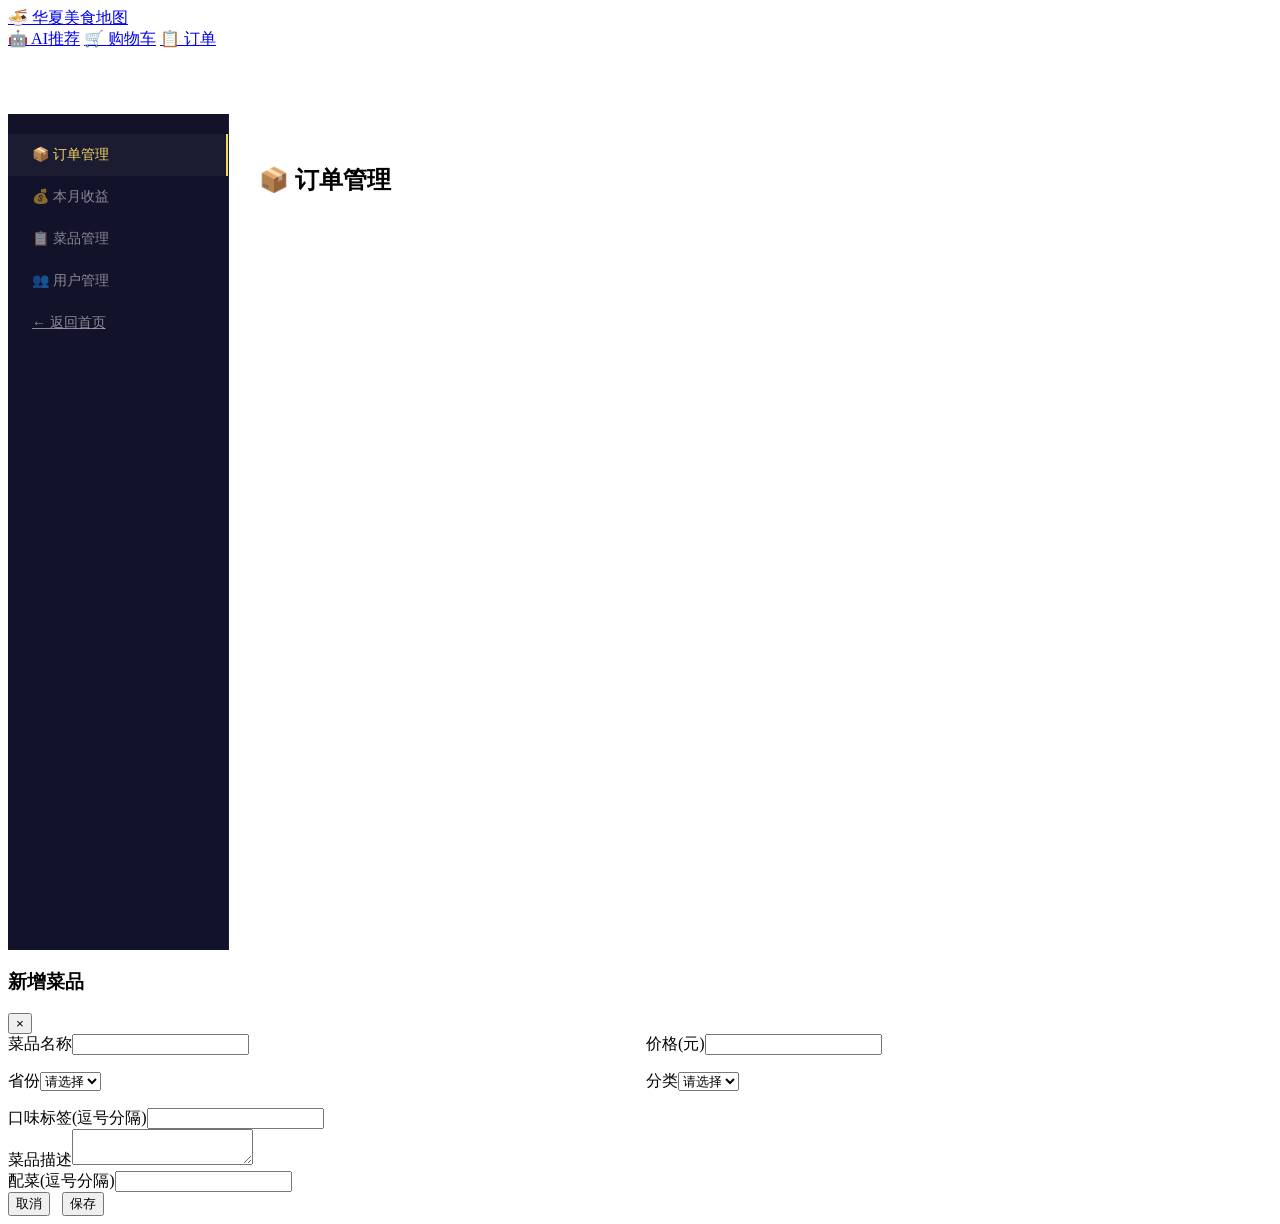
==== src/main/resources/static/pages/admin.html @ 72a2e242 "feat: 修复地图联动美食、后台跳转及通知定时器报错" ====
<!DOCTYPE html>
<html lang="zh-CN">
<head>
    <meta charset="UTF-8">
    <meta name="viewport" content="width=device-width, initial-scale=1.0">
    <title>管理后台 - 华夏美食地图</title>
    <link rel="stylesheet" href="/css/style.css">
    <style>
        .admin-page{display:flex;min-height:calc(100vh - 64px);padding-top:64px;}
        .admin-sidebar{width:220px;background:#12122a;border-right:1px solid rgba(255,255,255,0.06);padding:20px 0;flex-shrink:0;}
        .admin-sidebar a{display:block;padding:12px 24px;color:rgba(255,255,255,0.5);transition:all 0.3s;cursor:pointer;font-size:14px;}
        .admin-sidebar a:hover,.admin-sidebar a.active{background:rgba(255,255,255,0.04);color:#f6d365;border-right:2px solid #f6d365;}
        .admin-content{flex:1;padding:30px;overflow-x:auto;}
        .admin-content h2{margin-bottom:20px;}
        .page-section{display:none;}
        .page-section.active{display:block;}
        .action-bar{margin-bottom:16px;}
        .form-row{display:flex;gap:12px;flex-wrap:wrap;margin-bottom:16px;}
        .form-row .form-group{flex:1;min-width:150px;}

        /* Revenue cards */
        .revenue-grid{display:grid;grid-template-columns:repeat(3,1fr);gap:20px;margin-bottom:30px;}
        .revenue-card{background:#1a1a2e;border:1px solid rgba(255,255,255,0.06);border-radius:12px;padding:24px;text-align:center;}
        .revenue-card .number{font-size:32px;font-weight:bold;color:#f6d365;margin-top:8px;}
        .revenue-card .label{color:rgba(255,255,255,0.4);font-size:14px;}
        .revenue-card .icon{font-size:28px;margin-bottom:8px;}

        /* Order card in admin */
        .admin-order-card{background:#1a1a2e;border:1px solid rgba(255,255,255,0.06);border-radius:12px;margin-bottom:16px;overflow:hidden;}
        .admin-order-header{padding:14px 20px;background:rgba(255,255,255,0.02);display:flex;justify-content:space-between;align-items:center;border-bottom:1px solid rgba(255,255,255,0.06);flex-wrap:wrap;gap:8px;}
        .admin-order-header .user-info{color:rgba(255,255,255,0.7);font-size:13px;}
        .admin-order-header .user-info strong{color:#f6d365;}
        .admin-order-body{padding:14px 20px;}
        .admin-order-item{display:flex;align-items:center;gap:10px;padding:6px 0;font-size:13px;color:rgba(255,255,255,0.6);}
        .admin-order-footer{padding:12px 20px;border-top:1px solid rgba(255,255,255,0.06);display:flex;justify-content:space-between;align-items:center;flex-wrap:wrap;gap:8px;}
    </style>
</head>
<body>
<div class="header">
    <a href="/" class="logo">🍜 <span>华夏美食</span>地图</a>
    <nav>
        <a href="/pages/ai-recommend.html">🤖 AI推荐</a>
        <a href="/pages/cart.html">🛒 购物车</a>
        <a href="/pages/orders.html">📋 订单</a>
        <span class="user-info" id="userInfo"></span>
    </nav>
</div>
<div class="admin-page">
    <div class="admin-sidebar">
        <a class="active" onclick="switchPage('orders-admin')">📦 订单管理</a>
        <a onclick="switchPage('revenue')">💰 本月收益</a>
        <a onclick="switchPage('dishes')">📋 菜品管理</a>
        <a onclick="switchPage('users')">👥 用户管理</a>
        <a href="/">← 返回首页</a>
    </div>
    <div class="admin-content">
        <!-- 订单管理 -->
        <div class="page-section active" id="page-orders-admin">
            <h2>📦 订单管理</h2>
            <div id="adminOrderList"></div>
        </div>

        <!-- 收益统计 -->
        <div class="page-section" id="page-revenue">
            <h2>💰 本月收益</h2>
            <div class="revenue-grid" id="revenueCards">
                <div class="revenue-card"><div class="icon">💰</div><div class="label">本月总收益</div><div class="number" id="revTotal">加载中...</div></div>
                <div class="revenue-card"><div class="icon">📋</div><div class="label">本月订单数</div><div class="number" id="revOrders">加载中...</div></div>
                <div class="revenue-card"><div class="icon">📅</div><div class="label">统计月份</div><div class="number" id="revMonth">加载中...</div></div>
            </div>
        </div>

        <!-- 菜品管理 -->
        <div class="page-section" id="page-dishes">
            <h2>📋 菜品管理</h2>
            <div class="action-bar"><button class="btn btn-primary" onclick="showDishForm()">+ 新增菜品</button></div>
            <div class="table-wrap"><table id="dishTable"><thead><tr><th>ID</th><th>名称</th><th>价格</th><th>省份</th><th>口味</th><th>状态</th><th>销量</th><th>操作</th></tr></thead><tbody></tbody></table></div>
        </div>

        <!-- 用户管理 -->
        <div class="page-section" id="page-users">
            <h2>👥 用户管理</h2>
            <div class="table-wrap"><table id="userTable"><thead><tr><th>ID</th><th>用户名</th><th>昵称</th><th>手机</th><th>角色</th><th>状态</th><th>操作</th></tr></thead><tbody></tbody></table></div>
        </div>
    </div>
</div>

<!-- 菜品编辑弹窗 -->
<div class="modal-overlay" id="dishModal">
    <div class="modal"><div class="modal-header"><h3 id="dishModalTitle">新增菜品</h3><button class="modal-close" onclick="closeDishModal()">×</button></div>
    <div class="modal-body">
        <div class="form-row"><div class="form-group"><label>菜品名称</label><input class="form-input" id="f_name"></div><div class="form-group"><label>价格(元)</label><input class="form-input" type="number" id="f_price" step="0.01"></div></div>
        <div class="form-row"><div class="form-group"><label>省份</label><select class="form-select" id="f_province"><option value="">请选择</option><option>四川</option><option>广东</option><option>山东</option><option>江苏</option><option>浙江</option><option>福建</option><option>湖南</option><option>安徽</option><option>北京</option><option>陕西</option></select></div><div class="form-group"><label>分类</label><select class="form-select" id="f_category"><option value="">请选择</option><option value="1">川菜</option><option value="2">粤菜</option><option value="3">鲁菜</option><option value="4">淮扬菜</option><option value="5">浙菜</option><option value="6">闽菜</option><option value="7">湘菜</option><option value="8">徽菜</option><option value="9">京菜</option><option value="10">陕菜</option></select></div></div>
        <div class="form-group"><label>口味标签(逗号分隔)</label><input class="form-input" id="f_taste"></div>
        <div class="form-group"><label>菜品描述</label><textarea class="form-input" id="f_desc" rows="2"></textarea></div>
        <div class="form-group"><label>配菜(逗号分隔)</label><input class="form-input" id="f_sides"></div>
    </div>
    <div class="modal-footer">
        <button class="btn btn-outline" onclick="closeDishModal()">取消</button>
        <button class="btn btn-primary" onclick="saveDish()" style="margin-left:8px;">保存</button>
    </div></div>
</div>

<script src="/js/api.js"></script>
<script>
    var editingDishId=null, statusMap={0:'待支付',1:'已支付',2:'已确认',3:'已上菜',4:'已完成',5:'已取消'}, statusColors={0:'badge-pending',1:'badge-paid',2:'badge-confirmed',3:'badge-confirmed',4:'badge-completed',5:'badge-cancelled'};

    function switchPage(name){
        document.querySelectorAll('.page-section').forEach(function(e){e.classList.remove('active');});
        document.querySelectorAll('.admin-sidebar a').forEach(function(e){e.classList.remove('active');});
        document.getElementById('page-'+name).classList.add('active');
        document.querySelector('.admin-sidebar a[onclick*="'+name+'"]').classList.add('active');
        if(name==='orders-admin') loadAdminOrders();
        else if(name==='revenue') loadRevenue();
        else if(name==='dishes') loadDishes();
        else if(name==='users') loadUsers();
    }

    // ==================== 订单管理 ====================
    function loadAdminOrders(){
        apiGet('/api/admin/orders').then(function(res){
            if(res.code===403){alert('无权访问');window.location.href='/';return;}
            var list=document.getElementById('adminOrderList');
            if(!res.data||res.data.length===0){list.innerHTML='<div style="text-align:center;padding:60px 20px;color:rgba(255,255,255,0.4);"><p>暂无订单数据</p></div>';return;}
            list.innerHTML='';
            res.data.forEach(function(item){
                var o=item.order, username=item.user||'未知', nickname=item.nickname||'';
                var items=item.items||[];
                var actions='';
                if(o.status===0) actions+='<button class="btn btn-sm btn-success" onclick="adminOrderStatus('+o.id+',1)">确认支付</button> ';
                if(o.status===1) actions+='<button class="btn btn-sm btn-primary" onclick="adminOrderStatus('+o.id+',2)">确认订单</button> ';
                if(o.status===2) actions+='<button class="btn btn-sm btn-success" onclick="adminOrderStatus('+o.id+',3)">✅ 已上菜</button> ';
                if(o.status===3) actions+='<button class="btn btn-sm btn-outline" onclick="adminOrderStatus('+o.id+',4)">完成</button> ';

                var itemsHtml=items.map(function(i){
                    return '<div class="admin-order-item">• '+i.dishName+' × '+i.quantity+' <span style="color:#f6d365;">¥'+i.subtotal+'</span></div>';
                }).join('');

                var card=document.createElement('div');
                card.className='admin-order-card';
                card.innerHTML='<div class="admin-order-header"><span><span class="badge '+(statusColors[o.status]||'')+'">'+(statusMap[o.status]||'未知')+'</span> <span class="order-no" style="color:rgba(255,255,255,0.4);font-size:13px;margin-left:8px;">#'+o.orderNo+'</span></span><span class="user-info">👤 <strong>'+username+'</strong>'+(nickname?' ('+nickname+')':'')+'</span></div>'+
                '<div class="admin-order-body">'+itemsHtml+'</div>'+
                '<div class="admin-order-footer"><span style="font-size:16px;">合计: <strong style="color:#f6d365;">¥'+o.totalPrice+'</strong></span><span style="color:rgba(255,255,255,0.4);font-size:12px;">'+(o.createdAt||'')+'</span><div>'+actions+'</div></div>';
                list.appendChild(card);
            });
        });
    }

    function adminOrderStatus(orderId,status){
        var msg={1:'确认收到支付？',2:'确认接单？',3:'确认已上菜？（系统将通知用户）',4:'标记为已完成？'};
        if(!confirm(msg[status]||'确认操作？')) return;
        apiPost('/api/admin/order/status',{id:orderId,status:status}).then(function(res){
            if(res.code===200){if(status===3)alert('✅ 已通知用户：订单已上菜');loadAdminOrders();}
            else alert(res.message||'操作失败');
        });
    }

    // ==================== 收益统计 ====================
    function loadRevenue(){
        apiGet('/api/admin/revenue').then(function(res){
            if(res.code!==200) return;
            var d=res.data;
            document.getElementById('revTotal').textContent='¥'+(d.totalRevenue||0).toFixed(2);
            document.getElementById('revOrders').textContent=d.orderCount||0;
            document.getElementById('revMonth').textContent=d.year+'年'+d.month+'月';
        });
    }

    // ==================== 菜品管理 ====================
    function loadDishes(){apiGet('/api/admin/dishes').then(function(res){if(res.code===403){alert('无权访问');return;}var tbody=document.querySelector('#dishTable tbody');if(!res.data||res.data.length===0){tbody.innerHTML='<tr><td colspan="8" style="text-align:center;color:rgba(255,255,255,0.4);">暂无数据</td></tr>';return;}tbody.innerHTML=res.data.map(function(d){return '<tr><td>'+d.id+'</td><td>'+d.name+'</td><td>¥'+d.price+'</td><td>'+(d.province||'-')+'</td><td>'+(d.tasteTags||'-')+'</td><td>'+(d.status===1?'上架':'下架')+'</td><td>'+d.salesCount+'</td><td><button class="btn btn-sm btn-outline" onclick="editDish('+d.id+')">编辑</button> <button class="btn btn-sm btn-danger" onclick="deleteDish('+d.id+')">下架</button></td></tr>';}).join('');});}
    function editDish(id){editingDishId=id;apiGet('/api/dish/'+id).then(function(res){if(res.code!==200)return;var d=res.data;document.getElementById('dishModalTitle').textContent='编辑菜品';document.getElementById('f_name').value=d.name||'';document.getElementById('f_price').value=d.price||'';document.getElementById('f_province').value=d.province||'';document.getElementById('f_category').value=d.categoryId||'';document.getElementById('f_taste').value=d.tasteTags||'';document.getElementById('f_desc').value=d.description||'';document.getElementById('f_sides').value=d.sideDishes||'';document.getElementById('dishModal').classList.add('active');});}
    function showDishForm(){editingDishId=null;document.getElementById('dishModalTitle').textContent='新增菜品';['f_name','f_price','f_province','f_category','f_taste','f_desc','f_sides'].forEach(function(id){document.getElementById(id).value='';});document.getElementById('dishModal').classList.add('active');}
    function closeDishModal(){document.getElementById('dishModal').classList.remove('active');}
    function saveDish(){var data={id:editingDishId,name:document.getElementById('f_name').value.trim(),price:parseFloat(document.getElementById('f_price').value)||0,province:document.getElementById('f_province').value,categoryId:parseInt(document.getElementById('f_category').value)||null,tasteTags:document.getElementById('f_taste').value.trim(),description:document.getElementById('f_desc').value.trim(),sideDishes:document.getElementById('f_sides').value.trim(),status:1};if(!data.name){alert('请输入菜品名称');return;}apiPost('/api/admin/dish/save',data).then(function(res){if(res.code===200){alert('保存成功');closeDishModal();loadDishes();}else{alert(res.message||'保存失败');}});}
    function deleteDish(id){if(!confirm('确认下架该菜品？'))return;apiPost('/api/admin/dish/delete',{id:id}).then(function(res){if(res.code===200){alert('已下架');loadDishes();}else{alert(res.message);}});}

    // ==================== 用户管理 ====================
    function loadUsers(){apiGet('/api/admin/users').then(function(res){var tbody=document.querySelector('#userTable tbody');if(!res.data||res.data.length===0){tbody.innerHTML='<tr><td colspan="7" style="text-align:center;color:rgba(255,255,255,0.4);">暂无数据</td></tr>';return;}tbody.innerHTML=res.data.map(function(u){return '<tr><td>'+u.id+'</td><td>'+u.username+'</td><td>'+(u.nickname||'-')+'</td><td>'+(u.phone||'-')+'</td><td>'+(u.role===1?'管理员':'用户')+'</td><td>'+(u.status===1?'正常':'禁用')+'</td><td>'+(u.id!==1?'<button class="btn btn-sm btn-warning" onclick="toggleUser('+u.id+','+(u.status===1?0:1)+')">'+(u.status===1?'禁用':'启用')+'</button>':'-')+'</td></tr>';}).join('');});}
    function toggleUser(userId,status){var msg=status===0?'确定禁用该用户？':'确定启用该用户？';if(!confirm(msg))return;apiPost('/api/admin/user/status',{id:userId,status:status}).then(function(res){if(res.code===200){alert('操作成功');loadUsers();}else{alert(res.message);}});}

    // ==================== 初始化 ====================
    checkLogin().then(function(user){
        var el=document.getElementById('userInfo');
        if(user&&user.role===1){
            el.innerHTML='<span>'+(user.nickname||user.username)+'</span><a href="javascript:logout()" style="color:rgba(255,255,255,0.7);">退出</a>';
            loadAdminOrders();
        } else if(user){alert('仅管理员可访问后台');window.location.href='/';}
        else window.location.href='/pages/login.html';
    });
</script>
</body>
</html>
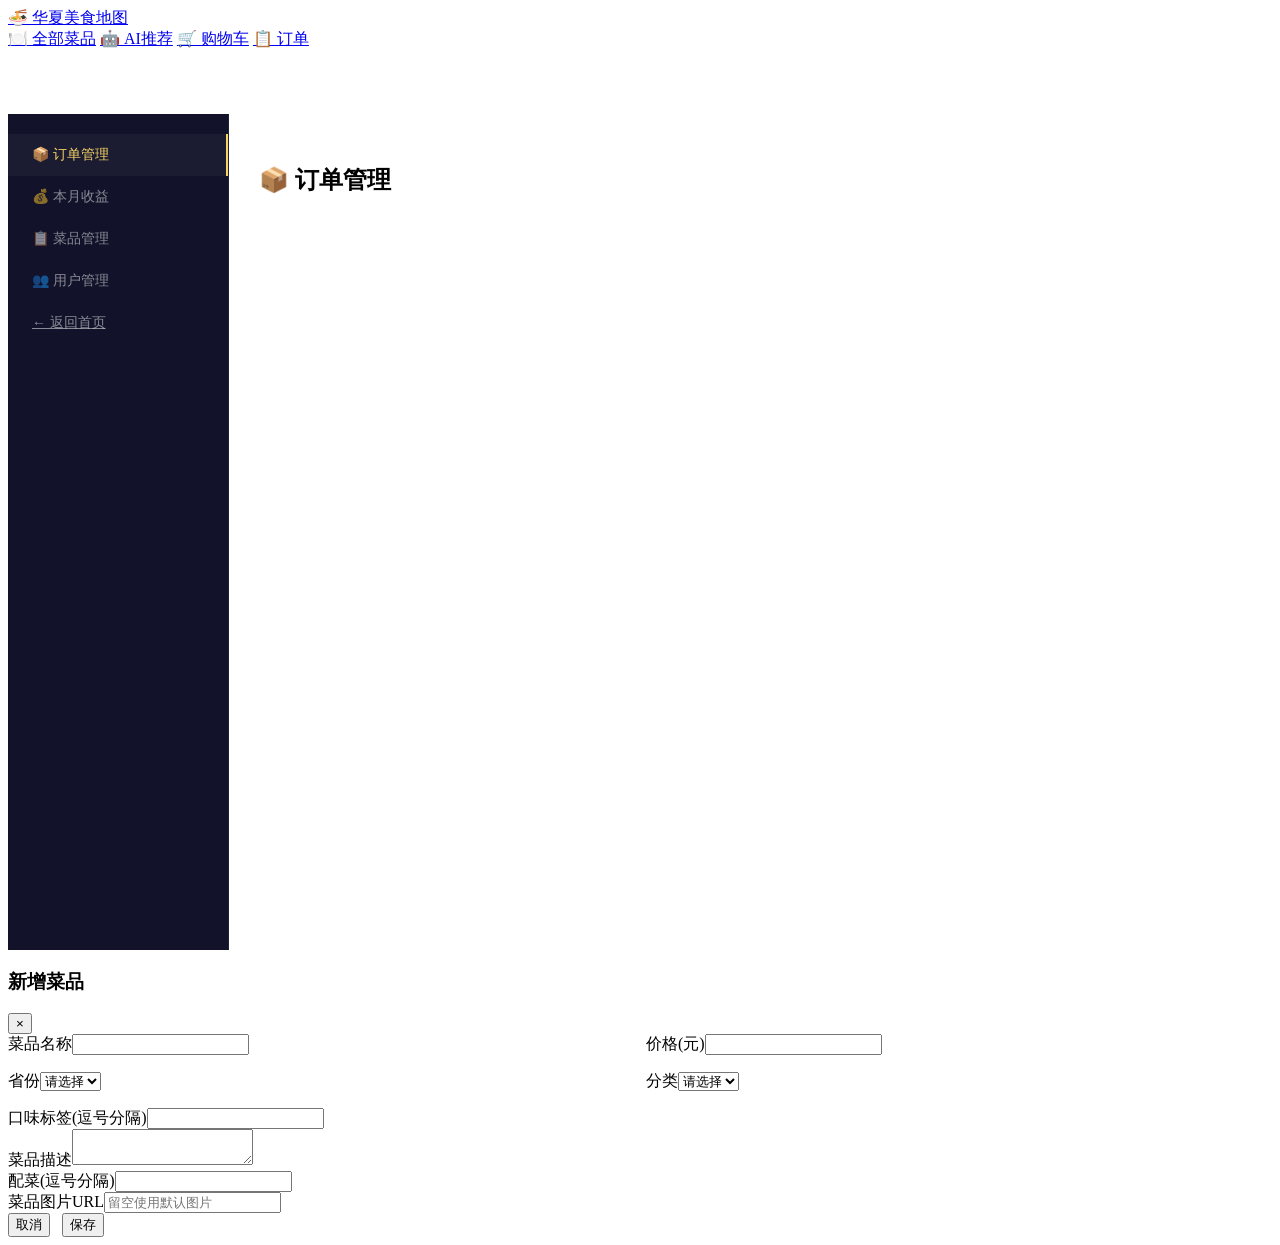
==== commit ed859e95: "完整功能" ====
--- a/src/main/resources/static/pages/admin.html
+++ b/src/main/resources/static/pages/admin.html
@@ -39,6 +39,7 @@
 <div class="header">
     <a href="/" class="logo">🍜 <span>华夏美食</span>地图</a>
     <nav>
+        <a href="/pages/dishes.html">🍽️ 全部菜品</a>
         <a href="/pages/ai-recommend.html">🤖 AI推荐</a>
         <a href="/pages/cart.html">🛒 购物车</a>
         <a href="/pages/orders.html">📋 订单</a>
@@ -94,6 +95,7 @@
         <div class="form-group"><label>口味标签(逗号分隔)</label><input class="form-input" id="f_taste"></div>
         <div class="form-group"><label>菜品描述</label><textarea class="form-input" id="f_desc" rows="2"></textarea></div>
         <div class="form-group"><label>配菜(逗号分隔)</label><input class="form-input" id="f_sides"></div>
+        <div class="form-group"><label>菜品图片URL</label><input class="form-input" id="f_image" placeholder="留空使用默认图片"></div>
     </div>
     <div class="modal-footer">
         <button class="btn btn-outline" onclick="closeDishModal()">取消</button>
@@ -167,12 +169,13 @@
     }
 
     // ==================== 菜品管理 ====================
-    function loadDishes(){apiGet('/api/admin/dishes').then(function(res){if(res.code===403){alert('无权访问');return;}var tbody=document.querySelector('#dishTable tbody');if(!res.data||res.data.length===0){tbody.innerHTML='<tr><td colspan="8" style="text-align:center;color:rgba(255,255,255,0.4);">暂无数据</td></tr>';return;}tbody.innerHTML=res.data.map(function(d){return '<tr><td>'+d.id+'</td><td>'+d.name+'</td><td>¥'+d.price+'</td><td>'+(d.province||'-')+'</td><td>'+(d.tasteTags||'-')+'</td><td>'+(d.status===1?'上架':'下架')+'</td><td>'+d.salesCount+'</td><td><button class="btn btn-sm btn-outline" onclick="editDish('+d.id+')">编辑</button> <button class="btn btn-sm btn-danger" onclick="deleteDish('+d.id+')">下架</button></td></tr>';}).join('');});}
-    function editDish(id){editingDishId=id;apiGet('/api/dish/'+id).then(function(res){if(res.code!==200)return;var d=res.data;document.getElementById('dishModalTitle').textContent='编辑菜品';document.getElementById('f_name').value=d.name||'';document.getElementById('f_price').value=d.price||'';document.getElementById('f_province').value=d.province||'';document.getElementById('f_category').value=d.categoryId||'';document.getElementById('f_taste').value=d.tasteTags||'';document.getElementById('f_desc').value=d.description||'';document.getElementById('f_sides').value=d.sideDishes||'';document.getElementById('dishModal').classList.add('active');});}
-    function showDishForm(){editingDishId=null;document.getElementById('dishModalTitle').textContent='新增菜品';['f_name','f_price','f_province','f_category','f_taste','f_desc','f_sides'].forEach(function(id){document.getElementById(id).value='';});document.getElementById('dishModal').classList.add('active');}
+    function loadDishes(){apiGet('/api/admin/dishes').then(function(res){if(res.code===403){alert('无权访问');return;}var tbody=document.querySelector('#dishTable tbody');if(!res.data||res.data.length===0){tbody.innerHTML='<tr><td colspan="8" style="text-align:center;color:rgba(255,255,255,0.4);">暂无数据</td></tr>';return;}tbody.innerHTML=res.data.map(function(d){var actions='<button class="btn btn-sm btn-outline" onclick="editDish('+d.id+')">编辑</button> ';if(d.status===1){actions+='<button class="btn btn-sm btn-danger" onclick="deleteDish('+d.id+')">下架</button>';}else{actions+='<button class="btn btn-sm btn-success" onclick="enableDish('+d.id+')">上架</button>';}return '<tr><td>'+d.id+'</td><td>'+d.name+'</td><td>¥'+d.price+'</td><td>'+(d.province||'-')+'</td><td>'+(d.tasteTags||'-')+'</td><td>'+(d.status===1?'上架':'下架')+'</td><td>'+d.salesCount+'</td><td>'+actions+'</td></tr>';}).join('');});}
+    function editDish(id){editingDishId=id;apiGet('/api/dish/'+id).then(function(res){if(res.code!==200)return;var d=res.data;document.getElementById('dishModalTitle').textContent='编辑菜品';document.getElementById('f_name').value=d.name||'';document.getElementById('f_price').value=d.price||'';document.getElementById('f_province').value=d.province||'';document.getElementById('f_category').value=d.categoryId||'';document.getElementById('f_taste').value=d.tasteTags||'';document.getElementById('f_desc').value=d.description||'';document.getElementById('f_sides').value=d.sideDishes||'';document.getElementById('f_image').value=d.imageUrl||'';document.getElementById('dishModal').classList.add('active');});}
+    function showDishForm(){editingDishId=null;document.getElementById('dishModalTitle').textContent='新增菜品';['f_name','f_price','f_province','f_category','f_taste','f_desc','f_sides','f_image'].forEach(function(id){document.getElementById(id).value='';});document.getElementById('dishModal').classList.add('active');}
     function closeDishModal(){document.getElementById('dishModal').classList.remove('active');}
-    function saveDish(){var data={id:editingDishId,name:document.getElementById('f_name').value.trim(),price:parseFloat(document.getElementById('f_price').value)||0,province:document.getElementById('f_province').value,categoryId:parseInt(document.getElementById('f_category').value)||null,tasteTags:document.getElementById('f_taste').value.trim(),description:document.getElementById('f_desc').value.trim(),sideDishes:document.getElementById('f_sides').value.trim(),status:1};if(!data.name){alert('请输入菜品名称');return;}apiPost('/api/admin/dish/save',data).then(function(res){if(res.code===200){alert('保存成功');closeDishModal();loadDishes();}else{alert(res.message||'保存失败');}});}
+    function saveDish(){var data={id:editingDishId,name:document.getElementById('f_name').value.trim(),price:parseFloat(document.getElementById('f_price').value)||0,province:document.getElementById('f_province').value,categoryId:parseInt(document.getElementById('f_category').value)||null,tasteTags:document.getElementById('f_taste').value.trim(),description:document.getElementById('f_desc').value.trim(),sideDishes:document.getElementById('f_sides').value.trim(),imageUrl:document.getElementById('f_image').value.trim(),status:1};if(!data.name){alert('请输入菜品名称');return;}if(!data.imageUrl) delete data.imageUrl;apiPost('/api/admin/dish/save',data).then(function(res){if(res.code===200){alert('保存成功');closeDishModal();loadDishes();}else{alert(res.message||'保存失败');}});}
     function deleteDish(id){if(!confirm('确认下架该菜品？'))return;apiPost('/api/admin/dish/delete',{id:id}).then(function(res){if(res.code===200){alert('已下架');loadDishes();}else{alert(res.message);}});}
+    function enableDish(id){apiPost('/api/admin/dish/enable',{id:id}).then(function(res){if(res.code===200){alert('已上架');loadDishes();}else{alert(res.message);}});}
 
     // ==================== 用户管理 ====================
     function loadUsers(){apiGet('/api/admin/users').then(function(res){var tbody=document.querySelector('#userTable tbody');if(!res.data||res.data.length===0){tbody.innerHTML='<tr><td colspan="7" style="text-align:center;color:rgba(255,255,255,0.4);">暂无数据</td></tr>';return;}tbody.innerHTML=res.data.map(function(u){return '<tr><td>'+u.id+'</td><td>'+u.username+'</td><td>'+(u.nickname||'-')+'</td><td>'+(u.phone||'-')+'</td><td>'+(u.role===1?'管理员':'用户')+'</td><td>'+(u.status===1?'正常':'禁用')+'</td><td>'+(u.id!==1?'<button class="btn btn-sm btn-warning" onclick="toggleUser('+u.id+','+(u.status===1?0:1)+')">'+(u.status===1?'禁用':'启用')+'</button>':'-')+'</td></tr>';}).join('');});}
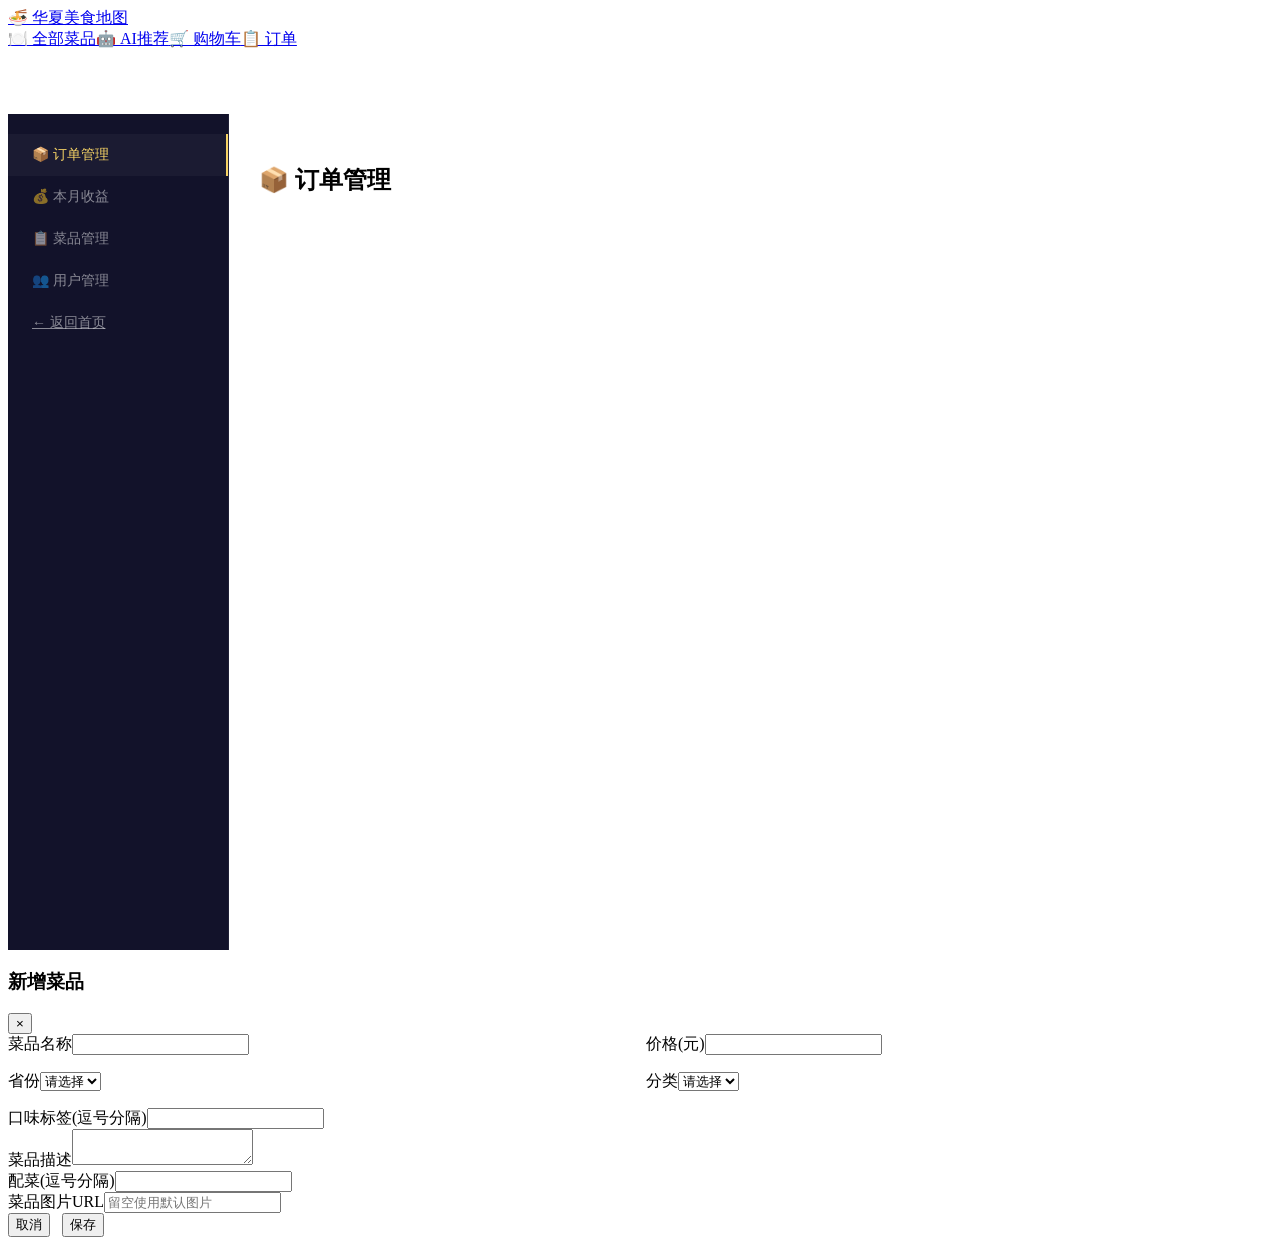
==== commit 620257ab: "插入照片之前" ====
--- a/src/main/resources/static/pages/admin.html
+++ b/src/main/resources/static/pages/admin.html
@@ -39,10 +39,7 @@
 <div class="header">
     <a href="/" class="logo">🍜 <span>华夏美食</span>地图</a>
     <nav>
-        <a href="/pages/dishes.html">🍽️ 全部菜品</a>
-        <a href="/pages/ai-recommend.html">🤖 AI推荐</a>
-        <a href="/pages/cart.html">🛒 购物车</a>
-        <a href="/pages/orders.html">📋 订单</a>
+        <a href="/pages/dishes.html">🍽️ 全部菜品</a><a href="/pages/ai-recommend.html">🤖 AI推荐</a><a href="/pages/cart.html">🛒 购物车</a><a href="/pages/orders.html">📋 订单</a><a href="/pages/admin.html" id="adminLink" style="display:none;">⚙️ 管理后台</a>
         <span class="user-info" id="userInfo"></span>
     </nav>
 </div>
@@ -184,11 +181,16 @@
     // ==================== 初始化 ====================
     checkLogin().then(function(user){
         var el=document.getElementById('userInfo');
+        updateAdminLink(user);
         if(user&&user.role===1){
-            el.innerHTML='<span>'+(user.nickname||user.username)+'</span><a href="javascript:logout()" style="color:rgba(255,255,255,0.7);">退出</a>';
+            el.innerHTML='<span>'+(user.nickname||user.username)+'</span><a href="/pages/user.html" style="color:rgba(255,255,255,0.7);">个人中心</a> <a href="javascript:logout()" style="color:rgba(255,255,255,0.7);">退出</a>';
             loadAdminOrders();
-        } else if(user){alert('仅管理员可访问后台');window.location.href='/';}
-        else window.location.href='/pages/login.html';
+        } else if(user){
+            alert('仅管理员可访问后台');
+            window.location.href='/';
+        } else {
+            window.location.href='/pages/login.html';
+        }
     });
 </script>
 </body>
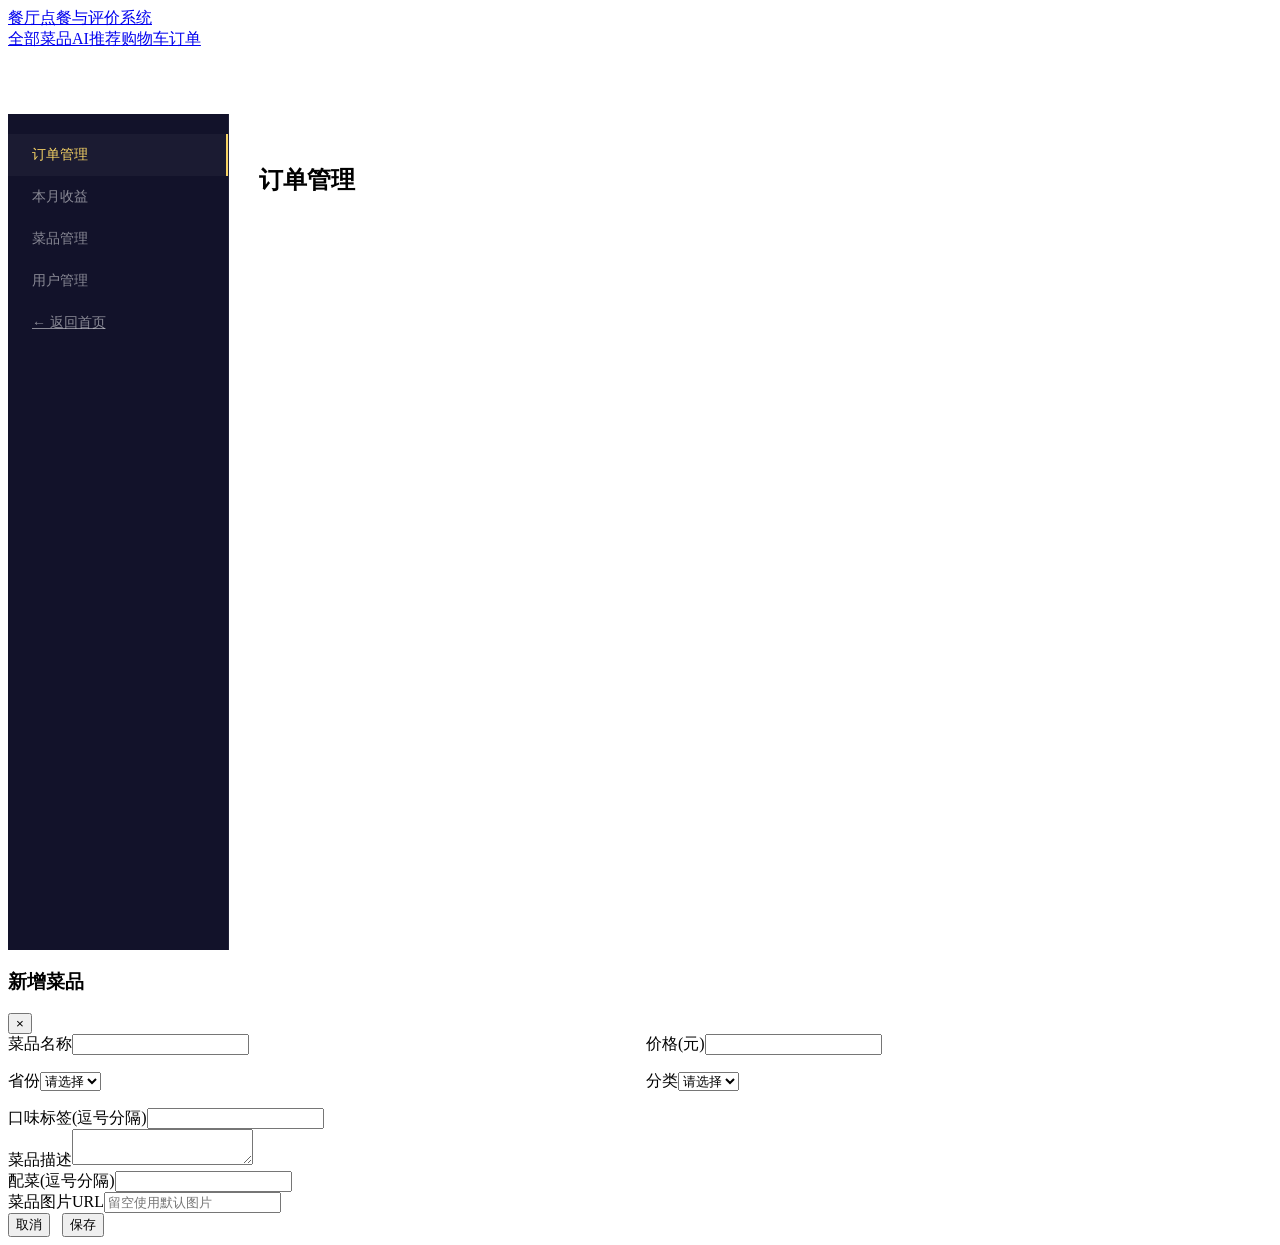
==== commit 2e295724: "fix: 更新本地配置文件" ====
--- a/src/main/resources/static/pages/admin.html
+++ b/src/main/resources/static/pages/admin.html
@@ -3,7 +3,7 @@
 <head>
     <meta charset="UTF-8">
     <meta name="viewport" content="width=device-width, initial-scale=1.0">
-    <title>管理后台 - 华夏美食地图</title>
+    <title>管理后台 - 餐厅点餐与评价系统</title>
     <link rel="stylesheet" href="/css/style.css">
     <style>
         .admin-page{display:flex;min-height:calc(100vh - 64px);padding-top:64px;}
@@ -37,47 +37,47 @@
 </head>
 <body>
 <div class="header">
-    <a href="/" class="logo">🍜 <span>华夏美食</span>地图</a>
+    <a href="/" class="logo"> <span>餐厅点餐与评价系统</span></a>
     <nav>
-        <a href="/pages/dishes.html">🍽️ 全部菜品</a><a href="/pages/ai-recommend.html">🤖 AI推荐</a><a href="/pages/cart.html">🛒 购物车</a><a href="/pages/orders.html">📋 订单</a><a href="/pages/admin.html" id="adminLink" style="display:none;">⚙️ 管理后台</a>
+        <a href="/pages/dishes.html">全部菜品</a><a href="/pages/ai-recommend.html">AI推荐</a><a href="/pages/cart.html">购物车</a><a href="/pages/orders.html">订单</a><a href="/pages/admin.html" id="adminLink" style="display:none;">管理后台</a>
         <span class="user-info" id="userInfo"></span>
     </nav>
 </div>
 <div class="admin-page">
     <div class="admin-sidebar">
-        <a class="active" onclick="switchPage('orders-admin')">📦 订单管理</a>
-        <a onclick="switchPage('revenue')">💰 本月收益</a>
-        <a onclick="switchPage('dishes')">📋 菜品管理</a>
-        <a onclick="switchPage('users')">👥 用户管理</a>
+        <a class="active" onclick="switchPage('orders-admin')">订单管理</a>
+        <a onclick="switchPage('revenue')">本月收益</a>
+        <a onclick="switchPage('dishes')">菜品管理</a>
+        <a onclick="switchPage('users')">用户管理</a>
         <a href="/">← 返回首页</a>
     </div>
     <div class="admin-content">
         <!-- 订单管理 -->
         <div class="page-section active" id="page-orders-admin">
-            <h2>📦 订单管理</h2>
+            <h2>订单管理</h2>
             <div id="adminOrderList"></div>
         </div>
 
         <!-- 收益统计 -->
         <div class="page-section" id="page-revenue">
-            <h2>💰 本月收益</h2>
+            <h2>本月收益</h2>
             <div class="revenue-grid" id="revenueCards">
-                <div class="revenue-card"><div class="icon">💰</div><div class="label">本月总收益</div><div class="number" id="revTotal">加载中...</div></div>
-                <div class="revenue-card"><div class="icon">📋</div><div class="label">本月订单数</div><div class="number" id="revOrders">加载中...</div></div>
-                <div class="revenue-card"><div class="icon">📅</div><div class="label">统计月份</div><div class="number" id="revMonth">加载中...</div></div>
+                <div class="revenue-card"><div class="icon"></div><div class="label">本月总收益</div><div class="number" id="revTotal">加载中...</div></div>
+                <div class="revenue-card"><div class="icon"></div><div class="label">本月订单数</div><div class="number" id="revOrders">加载中...</div></div>
+                <div class="revenue-card"><div class="icon"></div><div class="label">统计月份</div><div class="number" id="revMonth">加载中...</div></div>
             </div>
         </div>
 
         <!-- 菜品管理 -->
         <div class="page-section" id="page-dishes">
-            <h2>📋 菜品管理</h2>
+            <h2>菜品管理</h2>
             <div class="action-bar"><button class="btn btn-primary" onclick="showDishForm()">+ 新增菜品</button></div>
             <div class="table-wrap"><table id="dishTable"><thead><tr><th>ID</th><th>名称</th><th>价格</th><th>省份</th><th>口味</th><th>状态</th><th>销量</th><th>操作</th></tr></thead><tbody></tbody></table></div>
         </div>
 
         <!-- 用户管理 -->
         <div class="page-section" id="page-users">
-            <h2>👥 用户管理</h2>
+            <h2>用户管理</h2>
             <div class="table-wrap"><table id="userTable"><thead><tr><th>ID</th><th>用户名</th><th>昵称</th><th>手机</th><th>角色</th><th>状态</th><th>操作</th></tr></thead><tbody></tbody></table></div>
         </div>
     </div>
@@ -147,13 +147,18 @@
 
     function adminOrderStatus(orderId,status){
         var msg={1:'确认收到支付？',2:'确认接单？',3:'确认已上菜？（系统将通知用户）',4:'标记为已完成？'};
-        if(!confirm(msg[status]||'确认操作？')) return;
-        apiPost('/api/admin/order/status',{id:orderId,status:status}).then(function(res){
-            if(res.code===200){if(status===3)alert('✅ 已通知用户：订单已上菜');loadAdminOrders();}
-            else alert(res.message||'操作失败');
+        showConfirm(msg[status]||'确认操作？', function(r){
+            if(!r) return;
+            apiPost('/api/admin/order/status',{id:orderId,status:status}).then(function(res){
+                if(res.code===200){
+                    if(status===3) showAlert('已通知用户：订单已上菜');
+                    loadAdminOrders();
+                } else {
+                    showAlert(res.message||'操作失败');
+                }
+            });
         });
     }
-
     // ==================== 收益统计 ====================
     function loadRevenue(){
         apiGet('/api/admin/revenue').then(function(res){
@@ -166,31 +171,26 @@
     }
 
     // ==================== 菜品管理 ====================
-    function loadDishes(){apiGet('/api/admin/dishes').then(function(res){if(res.code===403){alert('无权访问');return;}var tbody=document.querySelector('#dishTable tbody');if(!res.data||res.data.length===0){tbody.innerHTML='<tr><td colspan="8" style="text-align:center;color:rgba(255,255,255,0.4);">暂无数据</td></tr>';return;}tbody.innerHTML=res.data.map(function(d){var actions='<button class="btn btn-sm btn-outline" onclick="editDish('+d.id+')">编辑</button> ';if(d.status===1){actions+='<button class="btn btn-sm btn-danger" onclick="deleteDish('+d.id+')">下架</button>';}else{actions+='<button class="btn btn-sm btn-success" onclick="enableDish('+d.id+')">上架</button>';}return '<tr><td>'+d.id+'</td><td>'+d.name+'</td><td>¥'+d.price+'</td><td>'+(d.province||'-')+'</td><td>'+(d.tasteTags||'-')+'</td><td>'+(d.status===1?'上架':'下架')+'</td><td>'+d.salesCount+'</td><td>'+actions+'</td></tr>';}).join('');});}
+    function loadDishes(){apiGet('/api/admin/dishes').then(function(res){if(res.code===403){showAlert('无权访问');return;}var tbody=document.querySelector('#dishTable tbody');if(!res.data||res.data.length===0){tbody.innerHTML='<tr><td colspan="8" style="text-align:center;color:rgba(255,255,255,0.4);">暂无数据</td></tr>';return;}tbody.innerHTML=res.data.map(function(d){var actions='<button class="btn btn-sm btn-outline" onclick="editDish('+d.id+')">编辑</button> ';if(d.status===1){actions+='<button class="btn btn-sm btn-danger" onclick="deleteDish('+d.id+')">下架</button>';}else{actions+='<button class="btn btn-sm btn-success" onclick="enableDish('+d.id+')">上架</button>';}return '<tr><td>'+d.id+'</td><td>'+d.name+'</td><td>¥'+d.price+'</td><td>'+(d.province||'-')+'</td><td>'+(d.tasteTags||'-')+'</td><td>'+(d.status===1?'上架':'下架')+'</td><td>'+d.salesCount+'</td><td>'+actions+'</td></tr>';}).join('');});}
     function editDish(id){editingDishId=id;apiGet('/api/dish/'+id).then(function(res){if(res.code!==200)return;var d=res.data;document.getElementById('dishModalTitle').textContent='编辑菜品';document.getElementById('f_name').value=d.name||'';document.getElementById('f_price').value=d.price||'';document.getElementById('f_province').value=d.province||'';document.getElementById('f_category').value=d.categoryId||'';document.getElementById('f_taste').value=d.tasteTags||'';document.getElementById('f_desc').value=d.description||'';document.getElementById('f_sides').value=d.sideDishes||'';document.getElementById('f_image').value=d.imageUrl||'';document.getElementById('dishModal').classList.add('active');});}
     function showDishForm(){editingDishId=null;document.getElementById('dishModalTitle').textContent='新增菜品';['f_name','f_price','f_province','f_category','f_taste','f_desc','f_sides','f_image'].forEach(function(id){document.getElementById(id).value='';});document.getElementById('dishModal').classList.add('active');}
     function closeDishModal(){document.getElementById('dishModal').classList.remove('active');}
-    function saveDish(){var data={id:editingDishId,name:document.getElementById('f_name').value.trim(),price:parseFloat(document.getElementById('f_price').value)||0,province:document.getElementById('f_province').value,categoryId:parseInt(document.getElementById('f_category').value)||null,tasteTags:document.getElementById('f_taste').value.trim(),description:document.getElementById('f_desc').value.trim(),sideDishes:document.getElementById('f_sides').value.trim(),imageUrl:document.getElementById('f_image').value.trim(),status:1};if(!data.name){alert('请输入菜品名称');return;}if(!data.imageUrl) delete data.imageUrl;apiPost('/api/admin/dish/save',data).then(function(res){if(res.code===200){alert('保存成功');closeDishModal();loadDishes();}else{alert(res.message||'保存失败');}});}
-    function deleteDish(id){if(!confirm('确认下架该菜品？'))return;apiPost('/api/admin/dish/delete',{id:id}).then(function(res){if(res.code===200){alert('已下架');loadDishes();}else{alert(res.message);}});}
-    function enableDish(id){apiPost('/api/admin/dish/enable',{id:id}).then(function(res){if(res.code===200){alert('已上架');loadDishes();}else{alert(res.message);}});}
+    function saveDish(){var data={id:editingDishId,name:document.getElementById('f_name').value.trim(),price:parseFloat(document.getElementById('f_price').value)||0,province:document.getElementById('f_province').value,categoryId:parseInt(document.getElementById('f_category').value)||null,tasteTags:document.getElementById('f_taste').value.trim(),description:document.getElementById('f_desc').value.trim(),sideDishes:document.getElementById('f_sides').value.trim(),imageUrl:document.getElementById('f_image').value.trim(),status:1};if(!data.name){showAlert('请输入菜品名称');return;}if(!data.imageUrl) delete data.imageUrl;apiPost('/api/admin/dish/save',data).then(function(res){if(res.code===200){showAlert('保存成功');closeDishModal();loadDishes();}else{showAlert(res.message||'保存失败');}});}
+    function deleteDish(id){showConfirm('确认下架该菜品？',function(r){if(!r)return;apiPost('/api/admin/dish/delete',{id:id}).then(function(res){if(res.code===200){showAlert('已下架');loadDishes();}else{showAlert(res.message);}});});}
+    function enableDish(id){apiPost('/api/admin/dish/enable',{id:id}).then(function(res){if(res.code===200){showAlert('已上架');loadDishes();}else{showAlert(res.message);}});}
 
     // ==================== 用户管理 ====================
     function loadUsers(){apiGet('/api/admin/users').then(function(res){var tbody=document.querySelector('#userTable tbody');if(!res.data||res.data.length===0){tbody.innerHTML='<tr><td colspan="7" style="text-align:center;color:rgba(255,255,255,0.4);">暂无数据</td></tr>';return;}tbody.innerHTML=res.data.map(function(u){return '<tr><td>'+u.id+'</td><td>'+u.username+'</td><td>'+(u.nickname||'-')+'</td><td>'+(u.phone||'-')+'</td><td>'+(u.role===1?'管理员':'用户')+'</td><td>'+(u.status===1?'正常':'禁用')+'</td><td>'+(u.id!==1?'<button class="btn btn-sm btn-warning" onclick="toggleUser('+u.id+','+(u.status===1?0:1)+')">'+(u.status===1?'禁用':'启用')+'</button>':'-')+'</td></tr>';}).join('');});}
-    function toggleUser(userId,status){var msg=status===0?'确定禁用该用户？':'确定启用该用户？';if(!confirm(msg))return;apiPost('/api/admin/user/status',{id:userId,status:status}).then(function(res){if(res.code===200){alert('操作成功');loadUsers();}else{alert(res.message);}});}
+    function toggleUser(userId,status){var msg=status===0?'确定禁用该用户？':'确定启用该用户？';showConfirm(msg,function(r){if(!r)return;apiPost('/api/admin/user/status',{id:userId,status:status}).then(function(res){if(res.code===200){showAlert('操作成功');loadUsers();}else{showAlert(res.message);}});});}
 
     // ==================== 初始化 ====================
     checkLogin().then(function(user){
-        var el=document.getElementById('userInfo');
-        updateAdminLink(user);
+        var el=document.getElementById("userInfo");
         if(user&&user.role===1){
-            el.innerHTML='<span>'+(user.nickname||user.username)+'</span><a href="/pages/user.html" style="color:rgba(255,255,255,0.7);">个人中心</a> <a href="javascript:logout()" style="color:rgba(255,255,255,0.7);">退出</a>';
+            el.innerHTML='<span>'+(user.nickname||user.username)+'</span><a href="javascript:logout()" style="color:rgba(255,255,255,0.7);">退出</a>';
             loadAdminOrders();
-        } else if(user){
-            alert('仅管理员可访问后台');
-            window.location.href='/';
-        } else {
-            window.location.href='/pages/login.html';
-        }
+        } else if(user){alert('仅管管间员访闻台台句态');window.location.href="/";}
+        else window.location.href="/pages/login.html";
     });
 </script>
 </body>
